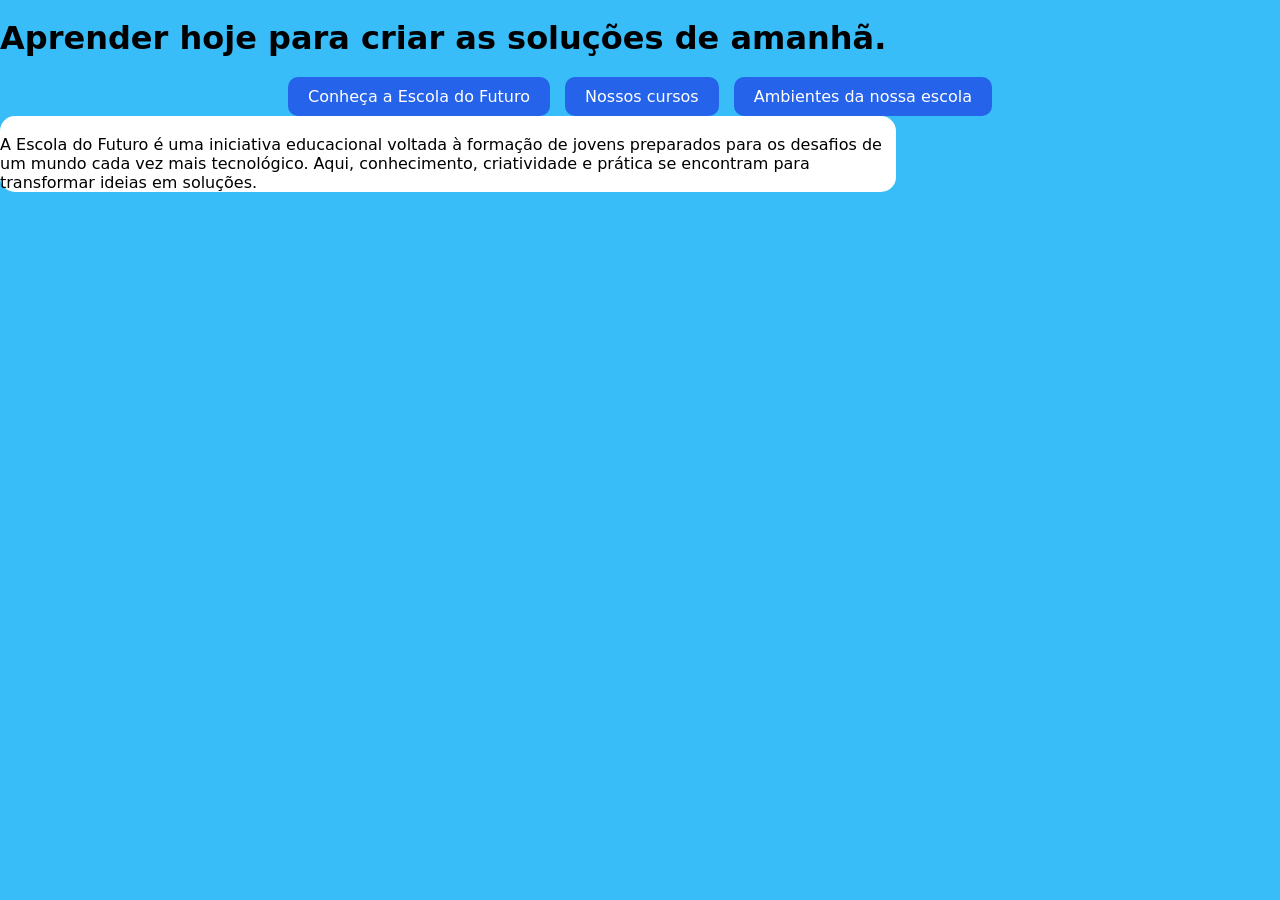
==== index.html @ e974ae68 "primeiro commit" ====
<!DOCTYPE html>
<html lang="pt-BR">
<head>
    <meta charset="UTF-8">
    <meta name="viewport" content="width=device-width, initial-scale=1.0">
    <link rel="stylesheet" href="./style/base.css">
    <link rel="stylesheet" href="./style/index.css">
    <title>Escola do Futuro</title>
</head>

</header id= "cabecalho"> 

<img class ="logo" src="https://pub-1ef8ac0927134584ad7418df83ae2796.r2.dev/img/logo-escola-futuro.png" alt="">



<h1>Aprender hoje para criar as soluções de amanhã.</h1>

    <nav>
            <a href="sobre.html">Conheça a Escola do Futuro</a>
            <a href="cursos.html">Nossos cursos</a>
            <a href="#">Ambientes da nossa escola</a>
    </nav>

 </header>

<main> 

<body> 

<img  src="https://pub-1ef8ac0927134584ad7418df83ae2796.r2.dev/img/escola-futuro.jpg " alt="">

<p> A Escola do Futuro é uma iniciativa educacional voltada à formação de
jovens preparados para os desafios de um mundo cada vez mais
tecnológico. Aqui, conhecimento, criatividade e prática se encontram para
transformar ideias em soluções.</p>

</main>
</body>
</html>
---- style/base.css ----
* {
  margin: 0;
  padding: 0;
  box-sizing: border-box;
}


body {
  font-family:system-ui, -apple-system, BlinkMacSystemFont, 'Segoe UI', Roboto, Oxygen, Ubuntu, Cantarell, 'Open Sans', 'Helvetica Neue', sans-serif;
  background-color: #38BDF8;
}

header {
  background-color:#1E3A8A;
  color: white;
  text-align: center; 
  padding: 10px;
  
}

nav{
  margin-top: 20px;
  text-align: center;
  display: block;
}

nav a{

  display: inline-block; 
  background-color: #2563EB;
  color: white;
  padding: 10px 20px;
  border-radius: 10px;
  margin: 0px 5px;
  text-decoration: none;
  text-align: center;

}  

#cabecalho {
  background-color: #1E3A8A;
  color: white;
  text-align: center; 
}


main{
    background-color:#ffffff;
    width: 70%;
    border-radius: 15px;
}

a{
  display: inline-block; 
  background-color: #2563EB;
  color: white;
  padding: 10px 20px;
  border-radius: 10px;
  margin: 0px 5px;
  text-decoration: none;
  text-align: center;

}
---- style/index.css ----
img {
width: 90%;
}

.logo { 
    width: 10%;
}
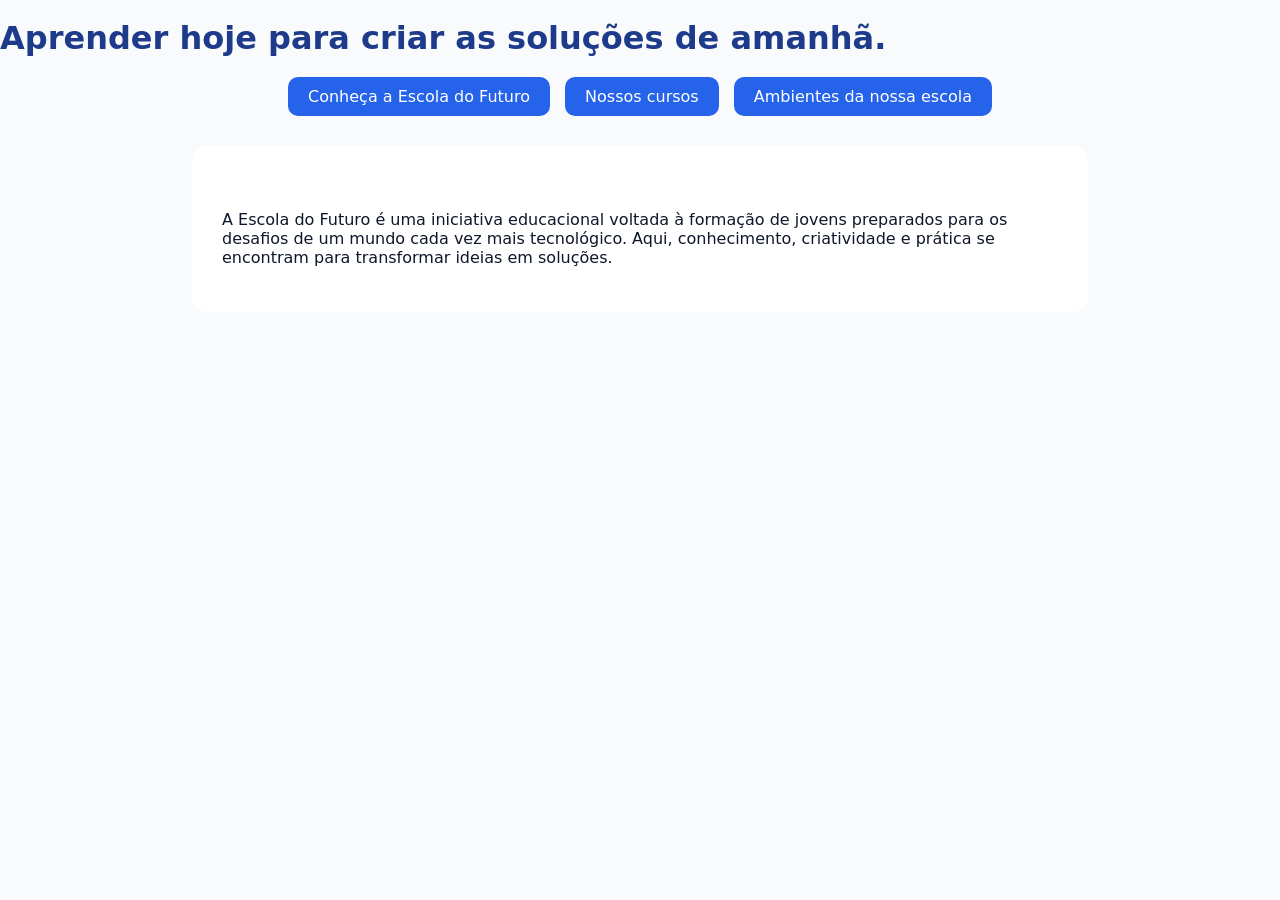
==== commit 32a7bf6c: "commit" ====
--- a/index.html
+++ b/index.html
@@ -19,7 +19,7 @@
     <nav>
             <a href="sobre.html">Conheça a Escola do Futuro</a>
             <a href="cursos.html">Nossos cursos</a>
-            <a href="#">Ambientes da nossa escola</a>
+            <a href="ambientes.html">Ambientes da nossa escola</a>
     </nav>
 
  </header>
--- a/style/base.css
+++ b/style/base.css
@@ -1,65 +1,118 @@
+* { 
+  margin: 0; 
+  padding: 0; 
+  box-sizing: border-box; 
+} 
 
+ 
 
-* {
-  margin: 0;
-  padding: 0;
-  box-sizing: border-box;
-}
+body { 
 
+  font-family: system-ui, -apple-system, BlinkMacSystemFont, 'Segoe UI', Roboto, Oxygen, Ubuntu, Cantarell, 'Open Sans', 'Helvetica Neue', sans-serif; 
+  background-color: #F8FAFC; 
 
-body {
-  font-family:system-ui, -apple-system, BlinkMacSystemFont, 'Segoe UI', Roboto, Oxygen, Ubuntu, Cantarell, 'Open Sans', 'Helvetica Neue', sans-serif;
-  background-color: #38BDF8;
-}
+} 
 
-header {
-  background-color:#1E3A8A;
-  color: white;
+ 
+
+#cabecalho { 
+  background-color: #1E3A8A; 
+  color: white; 
   text-align: center; 
-  padding: 10px;
-  
-}
+  padding: 20px; 
 
-nav{
-  margin-top: 20px;
-  text-align: center;
-  display: block;
-}
+} 
 
-nav a{
+ 
 
+#cabecalho .logo { 
+  width: 250px; 
+  background-color: white; 
+  padding: 15px 40px; 
+  border-radius: 15px; 
+  display: block; 
+  margin: 0 auto; 
+} 
+
+ 
+#cabecalho h1 { 
+  background-color: white; 
+  color: #1E3A8A; 
+  width: 70%; 
+  margin: 0 auto; 
+  padding: 10px 20px; 
+  font-size: 22px; 
+  border-radius: 0 0 15px 15px; 
+} 
+
+ 
+
+nav { 
+  margin-top: 20px; 
+  text-align: center; 
+  display: block; 
+} 
+
+ 
+
+nav a { 
   display: inline-block; 
-  background-color: #2563EB;
-  color: white;
-  padding: 10px 20px;
-  border-radius: 10px;
-  margin: 0px 5px;
-  text-decoration: none;
-  text-align: center;
+  background-color: #2563EB; 
+  color: white; 
+  padding: 10px 20px; 
+  border-radius: 10px; 
+  margin: 0px 5px; 
+  text-decoration: none; 
+  text-align: center; 
+} 
 
-}  
+ 
 
-#cabecalho {
-  background-color: #1E3A8A;
-  color: white;
+main { 
+  background-color: #ffffff; 
+  width: 70%; 
+  margin: 30px auto; 
+  padding: 30px; 
+  border-radius: 15px; 
+} 
+
+ 
+main a { 
+  display: inline-block; 
+  background-color: #F8FAFC; 
+  color: white; 
+  padding: 10px 20px; 
+  border-radius: 10px; 
+  margin: 10px 5px; 
+  text-decoration: none; 
   text-align: center; 
 }
 
+h1{ color: #1E3A8A; 
+} 
 
-main{
-    background-color:#ffffff;
-    width: 70%;
-    border-radius: 15px;
-}
+h2{ color: #1E3A8A; 
+} 
 
-a{
-  display: inline-block; 
-  background-color: #2563EB;
-  color: white;
-  padding: 10px 20px;
-  border-radius: 10px;
-  margin: 0px 5px;
-  text-decoration: none;
-  text-align: center;
+h4 { 
+  color: #1E3A8A; 
+} 
 
-}+p { 
+  margin: 15px 0; 
+  color: #0F172A 
+} 
+
+ul { 
+  margin: 15px 0 25px; 
+  padding: 25px; 
+} 
+
+li { 
+  margin-bottom: 8px; 
+} 
+
+img .logo { 
+  max-width: 20%; 
+  border-radius: 10px; 
+} 
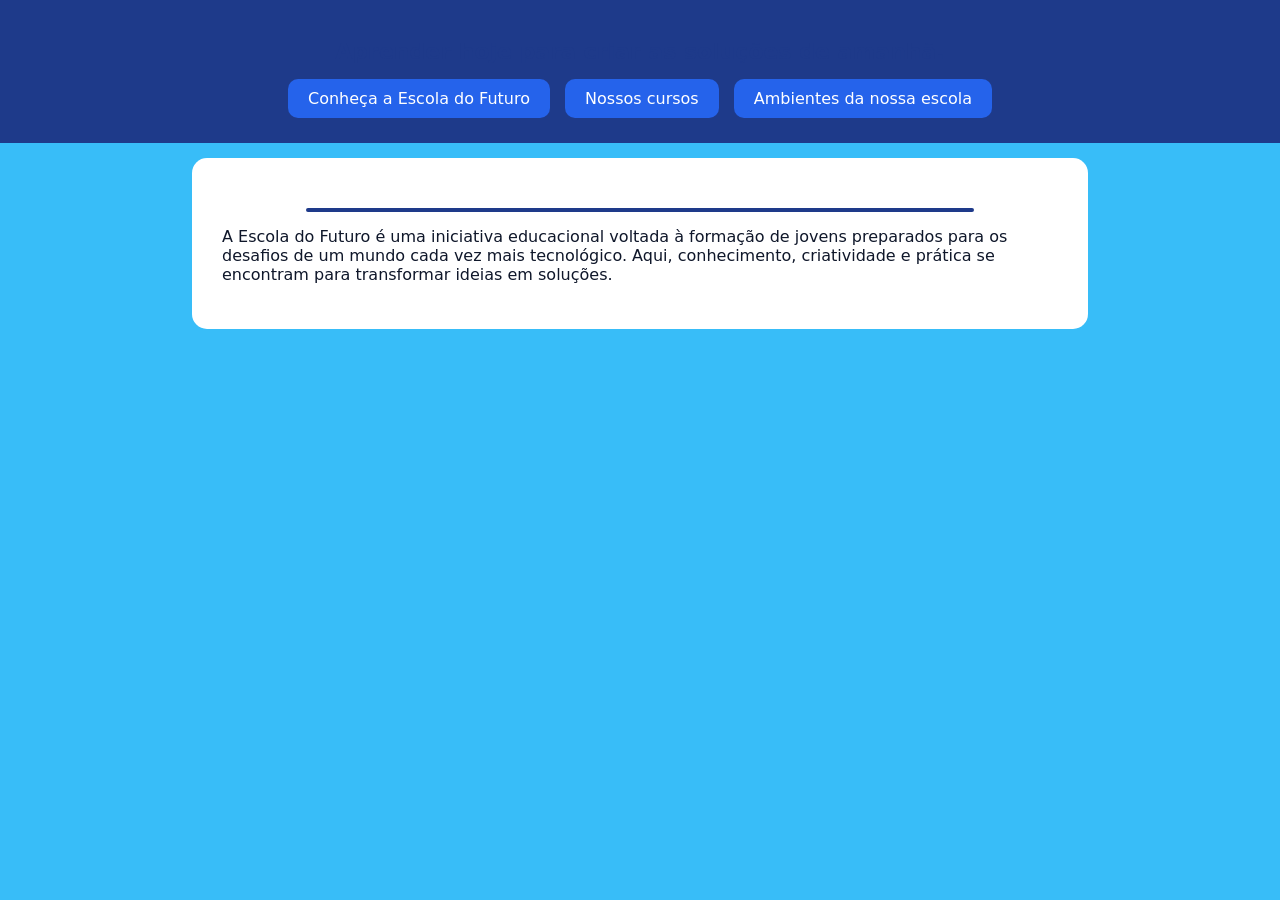
==== commit 7f24155c: "fim" ====
--- a/index.html
+++ b/index.html
@@ -4,11 +4,11 @@
     <meta charset="UTF-8">
     <meta name="viewport" content="width=device-width, initial-scale=1.0">
     <link rel="stylesheet" href="./style/base.css">
-    <link rel="stylesheet" href="./style/index.css">
+   
     <title>Escola do Futuro</title>
 </head>
 
-</header id= "cabecalho"> 
+<header id= "cabecalho"> 
 
 <img class ="logo" src="https://pub-1ef8ac0927134584ad7418df83ae2796.r2.dev/img/logo-escola-futuro.png" alt="">
 
@@ -22,13 +22,13 @@
             <a href="ambientes.html">Ambientes da nossa escola</a>
     </nav>
 
- </header>
+</header>
 
 <main> 
 
 <body> 
 
-<img  src="https://pub-1ef8ac0927134584ad7418df83ae2796.r2.dev/img/escola-futuro.jpg " alt="">
+<img class="imagem"  src="https://pub-1ef8ac0927134584ad7418df83ae2796.r2.dev/img/escola-futuro.jpg " alt="">
 
 <p> A Escola do Futuro é uma iniciativa educacional voltada à formação de
 jovens preparados para os desafios de um mundo cada vez mais
--- a/style/base.css
+++ b/style/base.css
@@ -1,118 +1,120 @@
-* { 
-  margin: 0; 
-  padding: 0; 
-  box-sizing: border-box; 
-} 
-
- 
-
-body { 
-
-  font-family: system-ui, -apple-system, BlinkMacSystemFont, 'Segoe UI', Roboto, Oxygen, Ubuntu, Cantarell, 'Open Sans', 'Helvetica Neue', sans-serif; 
-  background-color: #F8FAFC; 
-
-} 
-
- 
-
-#cabecalho { 
-  background-color: #1E3A8A; 
-  color: white; 
-  text-align: center; 
-  padding: 20px; 
-
-} 
-
- 
-
-#cabecalho .logo { 
-  width: 250px; 
-  background-color: white; 
-  padding: 15px 40px; 
-  border-radius: 15px; 
-  display: block; 
-  margin: 0 auto; 
-} 
-
- 
-#cabecalho h1 { 
-  background-color: white; 
-  color: #1E3A8A; 
-  width: 70%; 
-  margin: 0 auto; 
-  padding: 10px 20px; 
-  font-size: 22px; 
-  border-radius: 0 0 15px 15px; 
-} 
-
- 
-
-nav { 
-  margin-top: 20px; 
-  text-align: center; 
-  display: block; 
-} 
-
- 
-
-nav a { 
-  display: inline-block; 
-  background-color: #2563EB; 
-  color: white; 
-  padding: 10px 20px; 
-  border-radius: 10px; 
-  margin: 0px 5px; 
-  text-decoration: none; 
-  text-align: center; 
-} 
-
- 
-
-main { 
-  background-color: #ffffff; 
-  width: 70%; 
-  margin: 30px auto; 
-  padding: 30px; 
-  border-radius: 15px; 
-} 
-
- 
-main a { 
-  display: inline-block; 
-  background-color: #F8FAFC; 
-  color: white; 
-  padding: 10px 20px; 
-  border-radius: 10px; 
-  margin: 10px 5px; 
-  text-decoration: none; 
-  text-align: center; 
+* {
+  margin: 0;
+  padding: 0;
+  box-sizing: border-box;
 }
 
-h1{ color: #1E3A8A; 
-} 
+body {
 
-h2{ color: #1E3A8A; 
-} 
+  font-family: system-ui, -apple-system, BlinkMacSystemFont, 'Segoe UI', Roboto, Oxygen, Ubuntu, Cantarell, 'Open Sans', 'Helvetica Neue', sans-serif;
+  background-color: #38BDF8;
+  font-size: medium;
 
-h4 { 
-  color: #1E3A8A; 
-} 
+}
 
-p { 
-  margin: 15px 0; 
-  color: #0F172A 
-} 
+#cabecalho {
+  background-color: #1E3A8A;
+  text-align: center;
+  padding: 10px;
+}
 
-ul { 
-  margin: 15px 0 25px; 
-  padding: 25px; 
-} 
+.logo {
+  width: 400px;
+}
 
-li { 
-  margin-bottom: 8px; 
-} 
+#cabecalho h1 {
+  color: #1E3A8A;
+  width: 70%;
+  margin: 0 auto;
+  padding: 10px 20px;
+  font-size: 22px;
+  border-radius: 15px;
+}
 
-img .logo { 
-  max-width: 20%; 
-  border-radius: 10px; 
-} +nav {
+  text-align: center;
+  display: block;
+}
+
+nav a {
+  display: inline-block;
+  background-color: #2563EB;
+  color: white;
+  padding: 10px 20px;
+  border-radius: 10px;
+  margin: 5px;
+  text-decoration: none;
+  text-align: center;
+  margin-bottom: 15px;
+
+}
+
+main {
+  background-color: #ffffff;
+  width: 70%;
+  margin: auto;
+  padding: 30px;
+  border-radius: 15px;
+  margin-top: 15px;
+
+}
+
+
+main a {
+  display: inline-block;
+  background-color: #2563EB;
+  color: white;
+  padding: 10px 20px;
+  border-radius: 10px;
+  margin: 10px;
+  text-decoration: none;
+  display: block;
+  margin: 0 auto;
+  text-align: center;
+  width: 20%;
+}
+
+
+h1 {
+  color: #1E3A8A;
+}
+
+h2 {
+  color: #1E3A8A;
+  text-align: center;
+}
+
+.chamar{
+  text-align: center;
+  margin-bottom: 20px;
+  margin-top: 15px;
+}
+
+h4 {
+  color: #1E3A8A;
+}
+
+p {
+  margin: 15px 0;
+  color: #0F172A;
+}
+
+ul {
+  margin: 15px;
+  padding: 25px;
+}
+
+li {
+  margin-bottom: 8px;
+}
+
+.imagem {
+  width: 80%;
+  border-radius: 15px;
+  border: 2px #1E3A8A solid;
+  display: block;
+  margin: 0 auto;
+  margin-top: 20px;
+}
+
+
